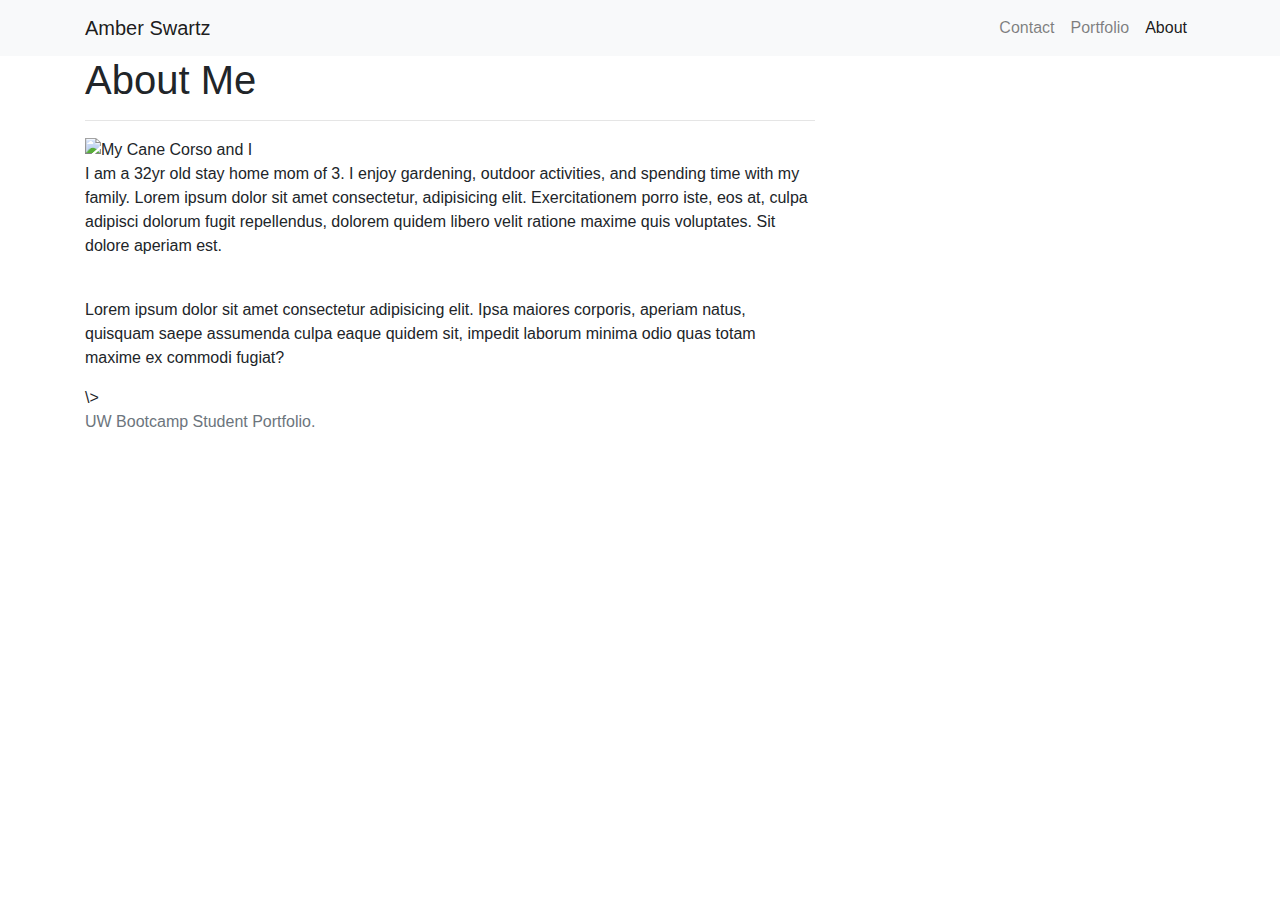
==== index.html @ bc22cd56 "layout tweak to portfolio" ====
<!DOCTYPE html>
<html lang="en">
<head>
    <meta charset="UTF-8">
    <meta name="viewport" content="width=device-width, initial-scale=1.0">
    <link rel="stylesheet" href="https://stackpath.bootstrapcdn.com/bootstrap/4.5.2/css/bootstrap.min.css" integrity="sha384-JcKb8q3iqJ61gNV9KGb8thSsNjpSL0n8PARn9HuZOnIxN0hoP+VmmDGMN5t9UJ0Z" crossorigin="anonymous">
    <title>About</title>
</head>
<body>
  <nav class="navbar navbar-expand-lg navbar-light bg-light">
    <div class="container">
        <a class="navbar-brand" href="index.html">Amber Swartz</a>
        <button class="navbar-toggler" type="button" data-toggle="collapse" data-target="#navbarTogglerDemo01" aria-controls="navbarTogglerDemo01" aria-expanded="false" aria-label="Toggle navigation">
          <span class="navbar-toggler-icon"></span>
        </button>
        <div class="collapse navbar-collapse" id="navbarTogglerDemo01">
          <ul class="nav justify-content-end navbar-nav ml-auto mt-2 mt-lg-0">
            <li class="nav-item ">
              <a class="nav-link" href="contact.html">Contact </a>
            </li>
            <li class="nav-item">
              <a class="nav-link" href="portfolio.html">Portfolio</a>
            </li>
            <li class="nav-item active">
              <a class="nav-link " href="index.html">About</a>
            </li>
          </ul>  
        </div>
    </div>
  </nav>

  <main class="container">
     <section class="row">
        <div class="col-md-8">
          
            <article>
                  <h1>About Me</h1>
                  <hr/>
                   <img src="me-n-lucca.jpg" alt="My Cane Corso and I" id="index-img"/>
                  <p> I am a 32yr old stay home mom of 3. I enjoy gardening, outdoor activities, and spending time with my family.
                      Lorem ipsum dolor sit amet consectetur, adipisicing elit. Exercitationem porro iste, eos at, culpa adipisci 
                      dolorum fugit repellendus, dolorem quidem libero velit ratione maxime quis voluptates. Sit dolore aperiam est.</p>
                  <br/>
                  <p>Lorem ipsum dolor sit amet consectetur adipisicing elit. Ipsa maiores corporis, aperiam natus, quisquam saepe
                       assumenda culpa eaque quidem sit, impedit laborum minima odio quas totam maxime ex commodi fugiat?
                  </p>
                </article>
           \>   
        </div>
      </section>
  </main>
  <footer class="footer">
    <div class="container">
      <span class="text-muted">UW Bootcamp Student Portfolio.</span>
    </div>
  </footer>
  <script type="text/javascript" src="https://cdnjs.cloudflare.com/ajax/libs/jquery/3.2.1/jquery.min.js"></script>
  <script src="https://maxcdn.bootstrapcdn.com/bootstrap/4.0.0/js/bootstrap.min.js"></script>
</body>
</html>
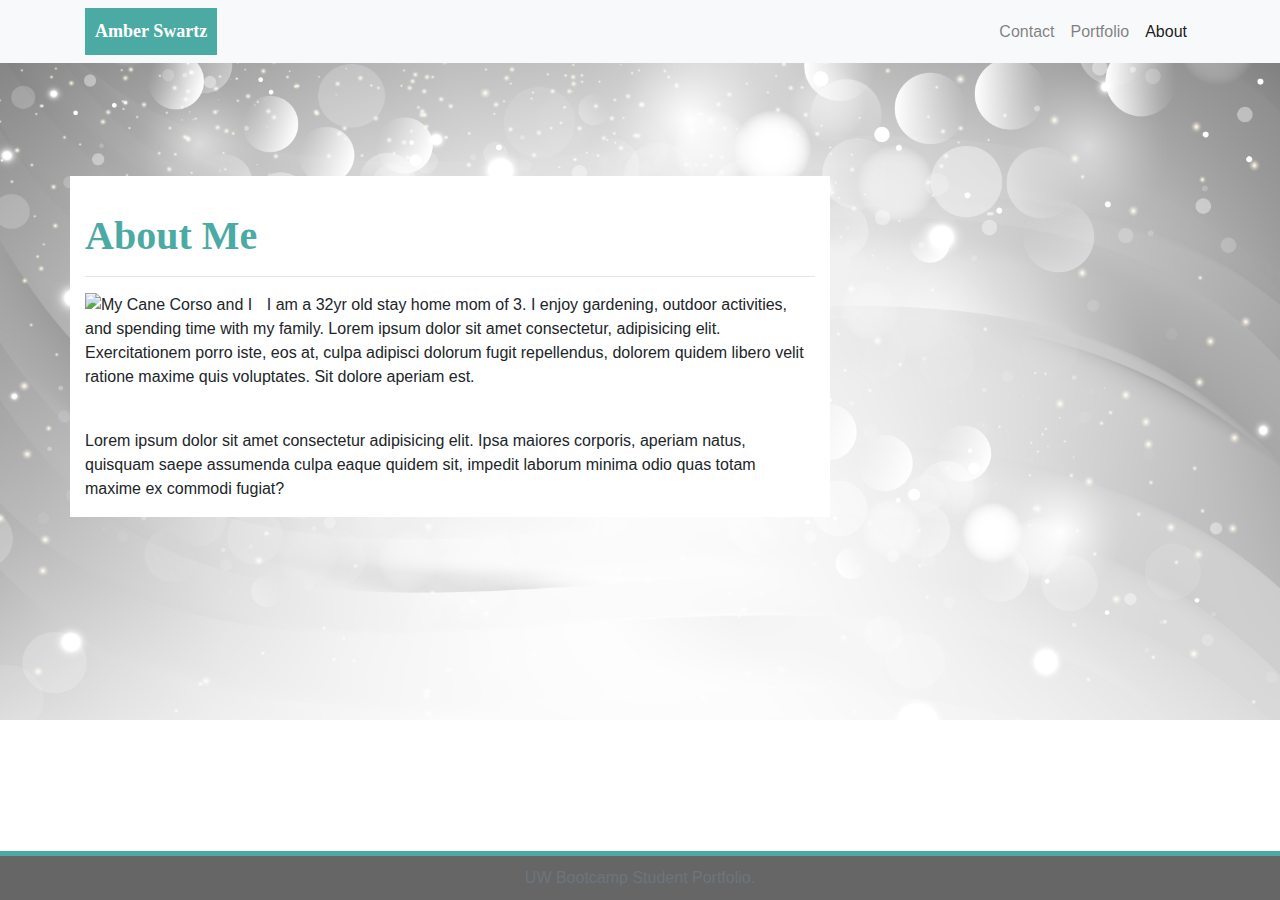
==== commit 77a2368b: "added personal css and readme...finished project" ====
--- a/index.html
+++ b/index.html
@@ -4,9 +4,11 @@
     <meta charset="UTF-8">
     <meta name="viewport" content="width=device-width, initial-scale=1.0">
     <link rel="stylesheet" href="https://stackpath.bootstrapcdn.com/bootstrap/4.5.2/css/bootstrap.min.css" integrity="sha384-JcKb8q3iqJ61gNV9KGb8thSsNjpSL0n8PARn9HuZOnIxN0hoP+VmmDGMN5t9UJ0Z" crossorigin="anonymous">
+    <link rel= "stylesheet" href="profile.css"/>
     <title>About</title>
 </head>
 <body>
+  <!-- Code from bootstrap for the nav, modified to fit what was needed to match asset picture for homework -->
   <nav class="navbar navbar-expand-lg navbar-light bg-light">
     <div class="container">
         <a class="navbar-brand" href="index.html">Amber Swartz</a>
@@ -28,7 +30,7 @@
         </div>
     </div>
   </nav>
-
+<!-- Put article and img into a container for formatting, used bootstraps .float class for the text -->
   <main class="container">
      <section class="row">
         <div class="col-md-8">
@@ -36,7 +38,7 @@
             <article>
                   <h1>About Me</h1>
                   <hr/>
-                   <img src="me-n-lucca.jpg" alt="My Cane Corso and I" id="index-img"/>
+                   <img class= "float-left" src="me-n-lucca.jpg" alt="My Cane Corso and I" id="index-img"/>
                   <p> I am a 32yr old stay home mom of 3. I enjoy gardening, outdoor activities, and spending time with my family.
                       Lorem ipsum dolor sit amet consectetur, adipisicing elit. Exercitationem porro iste, eos at, culpa adipisci 
                       dolorum fugit repellendus, dolorem quidem libero velit ratione maxime quis voluptates. Sit dolore aperiam est.</p>
@@ -45,10 +47,11 @@
                        assumenda culpa eaque quidem sit, impedit laborum minima odio quas totam maxime ex commodi fugiat?
                   </p>
                 </article>
-           \>   
+          
         </div>
       </section>
   </main>
+  <!-- Took footer code from bootstrap modified text -->
   <footer class="footer">
     <div class="container">
       <span class="text-muted">UW Bootcamp Student Portfolio.</span>
--- a/profile.css
+++ b/profile.css
@@ -0,0 +1,68 @@
+/* sets the background img for all html files */
+body {
+    background-image:url("greybackground.jpg") ;
+    background-repeat: no-repeat;
+    background-size: cover;
+   
+}
+/* sets the navbar-brand color and font and margin for all html files*/
+.navbar-brand {
+    padding: 10px;
+    background-color: #4baaa4;
+    font-weight: bold;
+    font-size: large;
+    color: white;
+  }
+
+  .navbar-light .navbar-brand {
+      color: white;
+      font-family: 'Times New Roman', Times, serif;
+  }
+ /* sets the h1 color and font for all html files*/
+  h1 {
+    color: #4baaa4;
+    font-family: 'Times New Roman', Times, serif;
+    font-weight: bold;
+  }
+/* sets background color and margin for all html files */
+  article {
+      background-color: white;
+      margin-top: 5%;
+  }
+
+  form {
+    background-color: white;
+    margin-top: 5%;
+    margin-left: 2%;
+}
+  
+.col-md-8 {
+    background-color: white;
+    margin-top: 5%;
+}
+
+.row {
+    margin-top: 5%;
+}
+
+main {
+    margin-bottom: 10%;
+}
+/* sets the sticky footer for all html files */
+footer {
+    color: #777;
+    background-color: #666;
+    padding: 10px;
+    text-align: center;
+    border-top-style: solid;
+    border-top-color: #4baaa4;
+    border-top-width: 5px;
+    position: fixed;
+    left: 0;
+    bottom: 0;
+    width: 100%;
+  }
+  /* set the margin for bio image on about page */
+  .float-left {
+      margin-right: 2%;
+  }